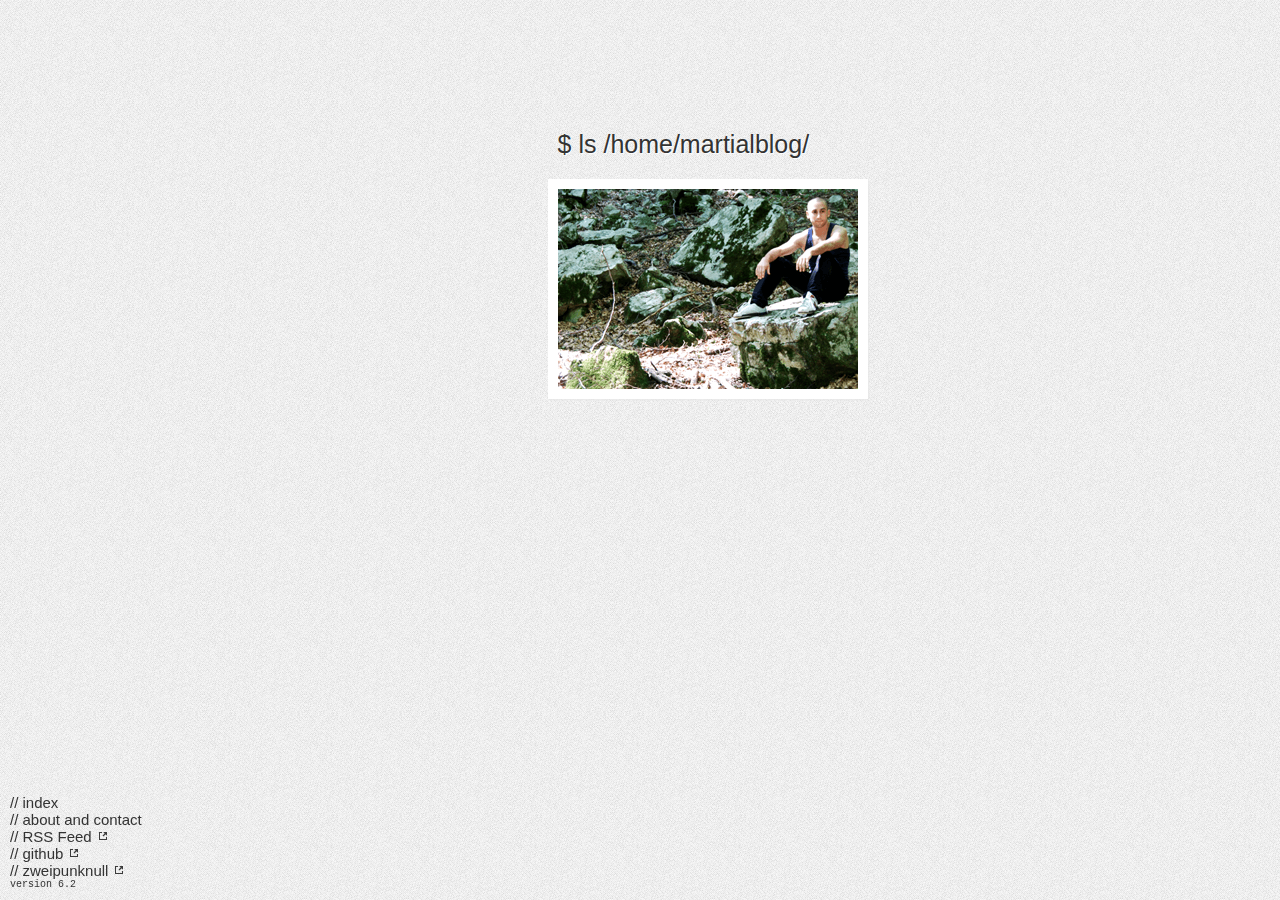
==== index.html @ ee0bbb1f "Initial commit" ====
<!DOCTYPE html>
<html lang="en">
    <head>
        <title>Markus Opolka &#124; martialblog.de</title>
        <meta charset="UTF-8" />
        <meta name="viewport" content="width=device-width, initial-scale=1.0" />
        <meta name="description" content="martialblog Markus Opolka" />
        <meta name="keywords" content="weblog markus opolka,martialblog,markus opolka,opolka,portfolio,weblog,blog,fotoblog,fotografie,zweipunknull" />
        <meta name="robots" content="index, follow" />
        <meta name="author" content="Markus Opolka" />
        <link rel="shortcut icon" href="favicon.ico">
        <link rel="stylesheet" type="text/css" href="css/style.css" media="only screen and (min-width:720px)"/>
        <link rel="stylesheet" type="text/css" href="css/mobile.css" media="only screen and (max-width:720px)"/>
        <link href="https://fonts.googleapis.com/css?family=Lato:300,400' rel='stylesheet' type='text/css">
    </head>
<!--
Hi,
welcome to the source code. If you're here, you can see I like clean and easy to read code. For that reason, HTML and Python are so dear to my heart.
Well not much I can say here; just thanks for stopping by and have a great day!
-->
    <body>
        <div class="container" id="index">
            <div class="main">
            <h1>&#36; ls /home/martialblog/</h1>
            <div class="view view-fancy">
                <img src="images/profile.png" alt="markus"/>
                <div class="mask">
                    <h2>Markus Opolka</h2>
                    <p>I'm going to build my own theme park with blackjack and hookers!</p>
                    <!--<a href="jack.html" class="info">Gimme More</a>-->
                </div>
            </div>
            </div>
        </div>
        <div id="footer">
            <a href="index.html">// index</a>
            <a href="about.html">// about and contact</a>
            <a href="https://theoldreader.com/profile/ee29ef043b8414f06aa22616" target="_blank">// RSS Feed</a>
            <a href="https://github.com/martialblog/" target="_blank">// github</a>
            <a href="https://zweipunknull.de" target="_blank">// zweipunknull</a>
            <div id="v">version 6.2</div>
        </div>
    </body>
</html>
---- css/style.css ----
/* CSS reset... Stuff */

body,div,dl,dt,dd,ul,ol,li,h1,h2,h3,h4,h5,h6,pre,form,fieldset,input,textarea,p,blockquote,th,td {
    margin:0;
    padding:0;
}
html,body {
    margin:0;
    padding:0;
}
table {
    border-collapse:collapse;
    border-spacing:0;
}
fieldset,img {
    border:0;
}
input {
    border:1px solid #b0b0b0;
    padding:3px 5px 4px;
    color:#979797;
    width:190px;
}
address,caption,cite,code,dfn,th,var {
    font-style:normal;
    font-weight:normal;
}
ol,ul {
    list-style:none;
}
caption,th {
    text-align:left;
}
h1,h2,h3,h4,h5,h6 {
    font-size:100%;
    font-weight:normal;
}
q:before,q:after {
    content:'';
}
abbr,acronym {
    border:0;
}

/* General Stuff */

body {
    background:#f9f9f9 url(../images/bg_texture.png) repeat top left;
    color: #333;
    font-family: 'Lato', sans-serif;
    font-weight: 400;
    font-size: 15px;
}
a {
    color: #333;
    text-decoration: none;
}
a[href^="//"]:after,
a[href^="http://"]:after,
a[href^="https://"]:after {
    content: url(../images/externalllink.png);
    margin: 0 0 0 5px;
}
.container {
    position:relative;
}
.main {
    position:absolute;
    margin: 10px auto;
    left:42%;
    top: 100px;
    width:500px;
}
.contact {
  width: 300px;
  height: 200px;
  margin: 10px;
  border: 10px solid #fff;
  overflow: hidden;
  position: relative;
  text-align: center;
 -webkit-box-shadow: 1px 1px 2px #e6e6e6;
 -moz-box-shadow: 1px 1px 2px #e6e6e6;
  box-shadow: 1px 1px 2px #e6e6e6;
  background: #fff;
}
.clr {
    clear: both;
}
h1 {
    margin: 0px;
    padding: 20px 20px 10px 20px;
    font-size: 25px;
    font-weight: 300;
    color: #333;
    text-shadow: 1px 1px 1px #fff;
    text-align: left;
}
h1 span {
    font-size: 15px;
    font-style: italic;
    color:#b2891b;
    padding:10px;
}
h2 {
    font-size:20px;
    padding:5px 5px 5px 5px;
}

/*ID based stuff*/

#v {
    font-family:"Courier New", Courier, monospace;
    font-size: 10px;
}
#footer {
    position:fixed;
    bottom:0em;
    left:0em;
    margin:5px 5px;
    padding:5px 5px;
    clear:both;
}
#footer a {
    display:block;
}
#projects .main .item .text a {
    color: #838B8B;
}
#about .main a {
    color: #838B8B;
}

/*Fancy Stuff*/

.view {
    width: 300px;
    height: 200px;
    margin: 10px;
    border: 10px solid #fff;
    overflow: hidden;
    position: relative;
    text-align: center;
   -webkit-box-shadow: 1px 1px 2px #e6e6e6;
   -moz-box-shadow: 1px 1px 2px #e6e6e6;
    box-shadow: 1px 1px 2px #e6e6e6;
    cursor: default;
    background: #fff;
}
.view .mask,.view .content {
    width: 300px;
    height: 200px;
    position: absolute;
    overflow: hidden;
    top: 0;
    left: 0;
}
.view img {
    display: block;
    position: relative;
}
.view h2 {
    text-transform: uppercase;
    color: #fff;
    text-align: center;
    position: relative;
    font-size: 17px;
    padding: 10px;
    background: rgba(0, 0, 0, 0.8);
    margin: 20px 0 0 0;
}
.view p {
    font-family: 'Lato', 'Helvetica Neue', Helvetica, Arial, 'Lucida Grande', sans-serif;
    font-style: italic;
    font-size: 14px;
    position: relative;
    color: #fff;
    padding: 10px 20px 20px;
    text-align: center;
}
.view a.info {
    display: inline-block;
    text-decoration: none;
    padding: 7px 14px;
    background: #000;
    color: #fff;
    text-transform: uppercase;
    -webkit-box-shadow: 0 0 1px #000;
    -moz-box-shadow: 0 0 1px #000;
    box-shadow: 0 0 1px #000;
}
.view a.info: hover {
    -webkit-box-shadow: 0 0 5px #000;
    -moz-box-shadow: 0 0 5px #000;
    box-shadow: 0 0 5px #000;
}
.view-fancy img {
    -webkit-transition: all 0.3s ease-in-out;
    -moz-transition: all 0.3s ease-in-out;
    -o-transition: all 0.3s ease-in-out;
    -ms-transition: all 0.3s ease-in-out;
    transition: all 0.3s ease-in-out;
}
.view-fancy .mask {
    background-color: rgba(96,96,96,0.3);
    -webkit-transform: translateX(-300px);
    -moz-transform: translateX(-300px);
    -o-transform: translateX(-300px);
    -ms-transform: translateX(-300px);
    transform: translateX(-300px);
    -ms-filter: "progid: DXImageTransform.Microsoft.Alpha(Opacity=100)";
    filter: alpha(opacity=100);
    opacity: 1;
    -webkit-transition: all 0.3s ease-in-out;
    -moz-transition: all 0.3s ease-in-out;
    -o-transition: all 0.3s ease-in-out;
    -ms-transition: all 0.3s ease-in-out;
    transition: all 0.3s ease-in-out;
}
.view-fancy h2 {
    background: rgba(255, 255, 255, 0.5);
    color: #000;
    -webkit-box-shadow: 0px 1px 3px rgba(159, 141, 140, 0.5);
    -moz-box-shadow: 0px 1px 3px rgba(159, 141, 140, 0.5);
    box-shadow: 0px 1px 3px rgba(159, 141, 140, 0.5);
}
.view-fancy p {
    -ms-filter: "progid: DXImageTransform.Microsoft.Alpha(Opacity=0)";
    filter: alpha(opacity=0);
    opacity: 0;
    color: #333;
    -webkit-transition: all 0.2s linear;
    -moz-transition: all 0.2s linear;
    -o-transition: all 0.2s linear;
    -ms-transition: all 0.2s linear;
    transition: all 0.2s linear;
}
.view-fancy:hover .mask {
    -webkit-transform: translateX(0px);
    -moz-transform: translateX(0px);
    -o-transform: translateX(0px);
    -ms-transform: translateX(0px);
    transform: translateX(0px);
}
.view-fancy:hover img {
    -webkit-transform: translateX(300px);
    -moz-transform: translateX(300px);
    -o-transform: translateX(300px);
    -ms-transform: translateX(300px);
    transform: translateX(300px);
}
.view-fancy:hover p {
    -ms-filter: "progid: DXImageTransform.Microsoft.Alpha(Opacity=100)";
    filter: alpha(opacity=100);
    opacity: 1;
}
---- css/mobile.css ----
/* CSS reset... Stuff */

body,div,dl,dt,dd,ul,ol,li,h1,h2,h3,h4,h5,h6,pre,form,fieldset,input,textarea,p,blockquote,th,td {
    margin:0;
    padding:0;
}
html,body {
    margin:0;
    padding:0;
}
table {
    border-collapse:collapse;
    border-spacing:0;
}
fieldset,img {
    border:0;
}
input {
    border:1px solid #b0b0b0;
    padding:3px 5px 4px;
    color:#979797;
    width:190px;
}
address,caption,cite,code,dfn,th,var {
    font-style:normal;
    font-weight:normal;
}
ol,ul {
    list-style:none;
}
caption,th {
    text-align:left;
}
h1,h2,h3,h4,h5,h6 {
    font-size:100%;
    font-weight:normal;
}
q:before,q:after {
    content:'';
}
abbr,acronym {
    border:0;
}

/* General Stuff */

body {
    background:#f9f9f9 url(../images/bg_texture.png) repeat top left;
    color: #333;
    font-family: 'Lato', sans-serif;
    font-weight: 400;
    font-size: 15px;
}
a {
    color: #333;
    text-decoration: none;
}
a[href^="//"]:after,
a[href^="http://"]:after,
a[href^="https://"]:after {
    content: url(../images/externalllink.png);
    margin: 0 0 0 5px;
}
.container {
    position:relative;
    margin:1em auto 0 auto;
}
.main {
    margin: 1em 1em ;
}
.clr {
    clear: both;
}
h1 {
    margin:0px;
    padding:5px;
    font-size:25px;
    color:#333;
    text-shadow:1px 1px 1px #fff;
    text-align:left;
    font-weight:400;
    text-align:left;
}
h1 span {
    display:block;
    font-size: 15px;
    font-family: Georgia, serif;
    font-style: italic;
    color:#b2891b;
}
h2 {
    font-size:20px;
    padding:15px;
}
h3 {
    font-size:20px;
    padding:5px;
}

/*ID based stuff*/

#v {
    display:none;
    font-family:"Courier New", Courier, monospace;
}
#footer {
    top:1em;
    left:1em;
}
#footer a {
    font-weight: bold;
    display: block;
    margin:0.3em;
    padding: 10px 15px;
    background: #fff;
}
#projects .main .item .text a {
    color: #838B8B;
}
#about .main a {
    color: #838B8B;
}
.view {
    margin: 15px;
}
.view img {
    border: 10px solid #fff;
    background: #fff;
    display: block;
    margin:0 auto;
}
.view a.info {
    display: inline-block;
    text-decoration: none;
    padding: 7px 14px;
    margin:10px 0 20px 0;
    background: #000;
    color: #fff;
    text-transform: uppercase;
}
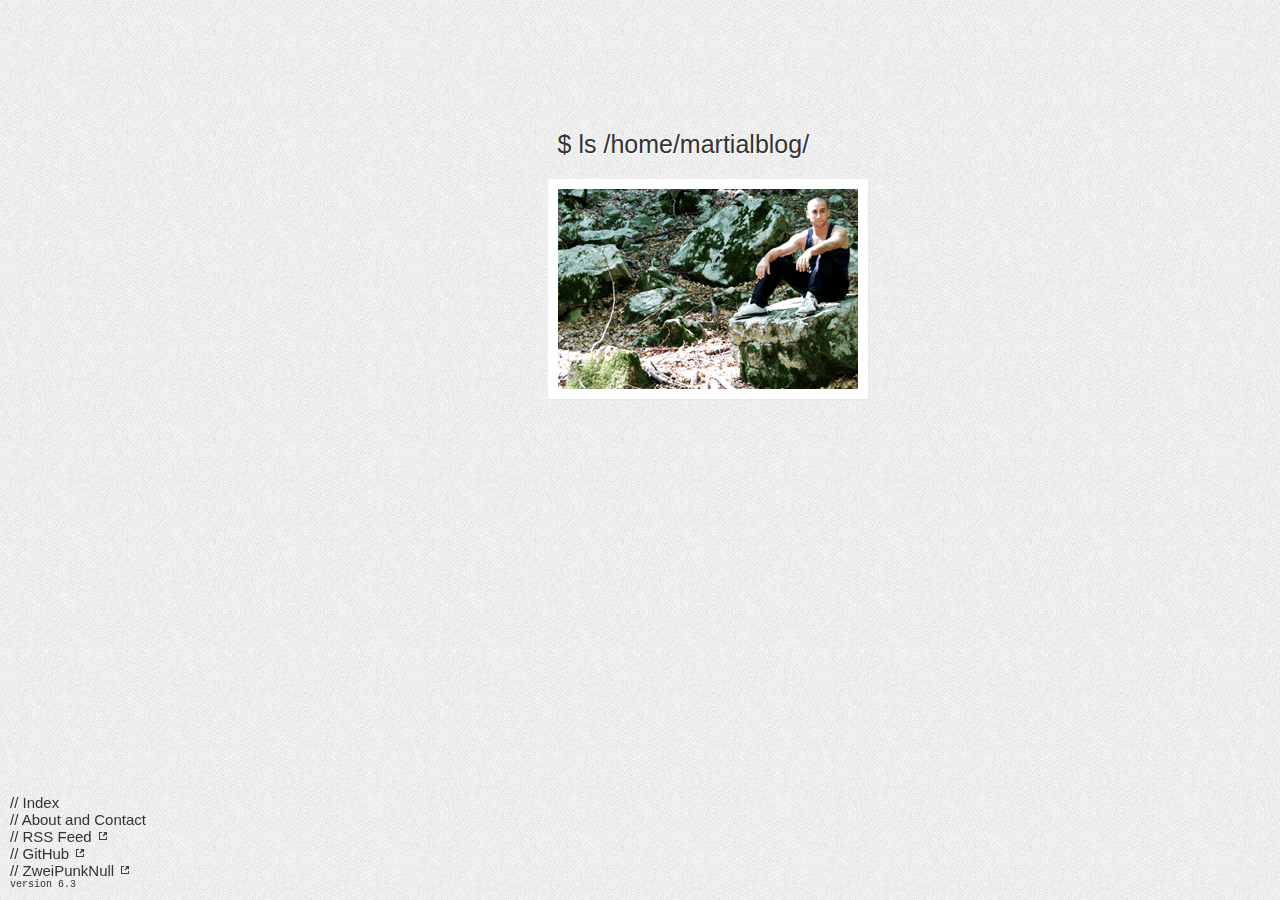
==== commit 673826c4: "Update Profile and Links" ====
--- a/index.html
+++ b/index.html
@@ -25,20 +25,25 @@
             <div class="view view-fancy">
                 <img src="images/profile.png" alt="markus"/>
                 <div class="mask">
-                    <h2>Markus Opolka</h2>
-                    <p>I'm going to build my own theme park with blackjack and hookers!</p>
-                    <!--<a href="jack.html" class="info">Gimme More</a>-->
+                  <h2>Markus Opolka</h2>
+                  <h3>Level 6 Linux Wizard</h3>
+                  <p>
+                    Cloak of Computational Linguistics</br>
+                    Python Staff of GIL</br>
+                    Bag of Holding</br>
+                    Knowledge of Emacs
+                  </p>
                 </div>
             </div>
             </div>
         </div>
         <div id="footer">
-            <a href="index.html">// index</a>
-            <a href="about.html">// about and contact</a>
+            <a href="index.html">// Index</a>
+            <a href="about.html">// About and Contact</a>
             <a href="https://theoldreader.com/profile/ee29ef043b8414f06aa22616" target="_blank">// RSS Feed</a>
-            <a href="https://github.com/martialblog/" target="_blank">// github</a>
-            <a href="https://zweipunknull.de" target="_blank">// zweipunknull</a>
-            <div id="v">version 6.2</div>
+            <a href="https://github.com/martialblog/" target="_blank">// GitHub</a>
+            <a href="https://zweipunknull.de" target="_blank">// ZweiPunkNull</a>
+            <div id="v">version 6.3</div>
         </div>
     </body>
 </html>
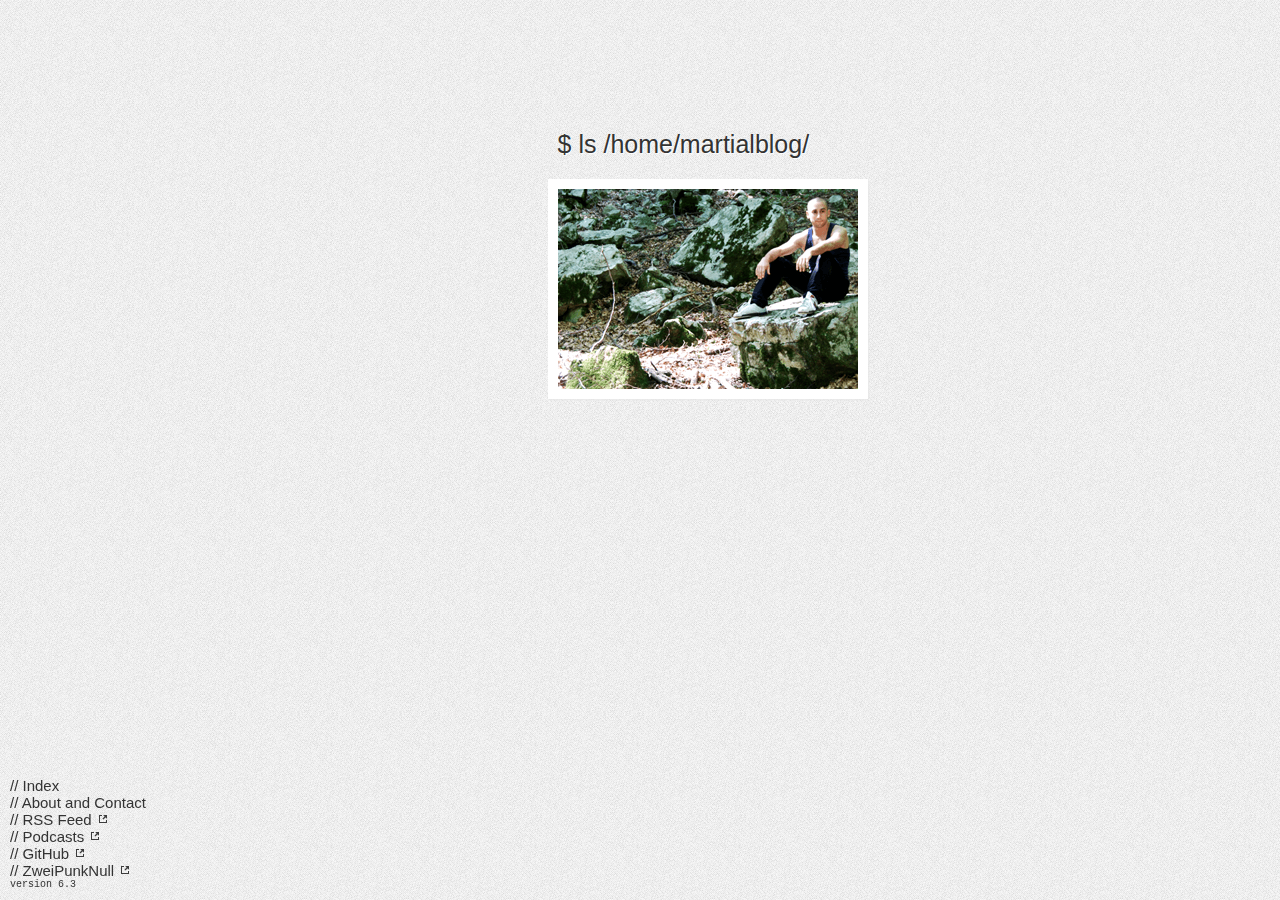
==== commit ae407139: "Add link to player.fm" ====
--- a/index.html
+++ b/index.html
@@ -13,11 +13,6 @@
         <link rel="stylesheet" type="text/css" href="css/mobile.css" media="only screen and (max-width:720px)"/>
         <link href="https://fonts.googleapis.com/css?family=Lato:300,400' rel='stylesheet' type='text/css">
     </head>
-<!--
-Hi,
-welcome to the source code. If you're here, you can see I like clean and easy to read code. For that reason, HTML and Python are so dear to my heart.
-Well not much I can say here; just thanks for stopping by and have a great day!
--->
     <body>
         <div class="container" id="index">
             <div class="main">
@@ -28,10 +23,11 @@
                   <h2>Markus Opolka</h2>
                   <h3>Level 6 Linux Wizard</h3>
                   <p>
-                    Cloak of Computational Linguistics</br>
-                    Python Staff of GIL</br>
-                    Bag of Holding</br>
-                    Knowledge of Emacs
+                    Cloak of Computational Linguistics<br/>
+                    Python Staff of GIL<br/>
+                    Bag of Holding<br/>
+                    Knowledge of Emacs<br/>
+                    Prestidi-git-ation Spell
                   </p>
                 </div>
             </div>
@@ -41,6 +37,7 @@
             <a href="index.html">// Index</a>
             <a href="about.html">// About and Contact</a>
             <a href="https://theoldreader.com/profile/ee29ef043b8414f06aa22616" target="_blank">// RSS Feed</a>
+            <a href="https://player.fm/martialblog/fm" target="_blank">// Podcasts</a>
             <a href="https://github.com/martialblog/" target="_blank">// GitHub</a>
             <a href="https://zweipunknull.de" target="_blank">// ZweiPunkNull</a>
             <div id="v">version 6.3</div>
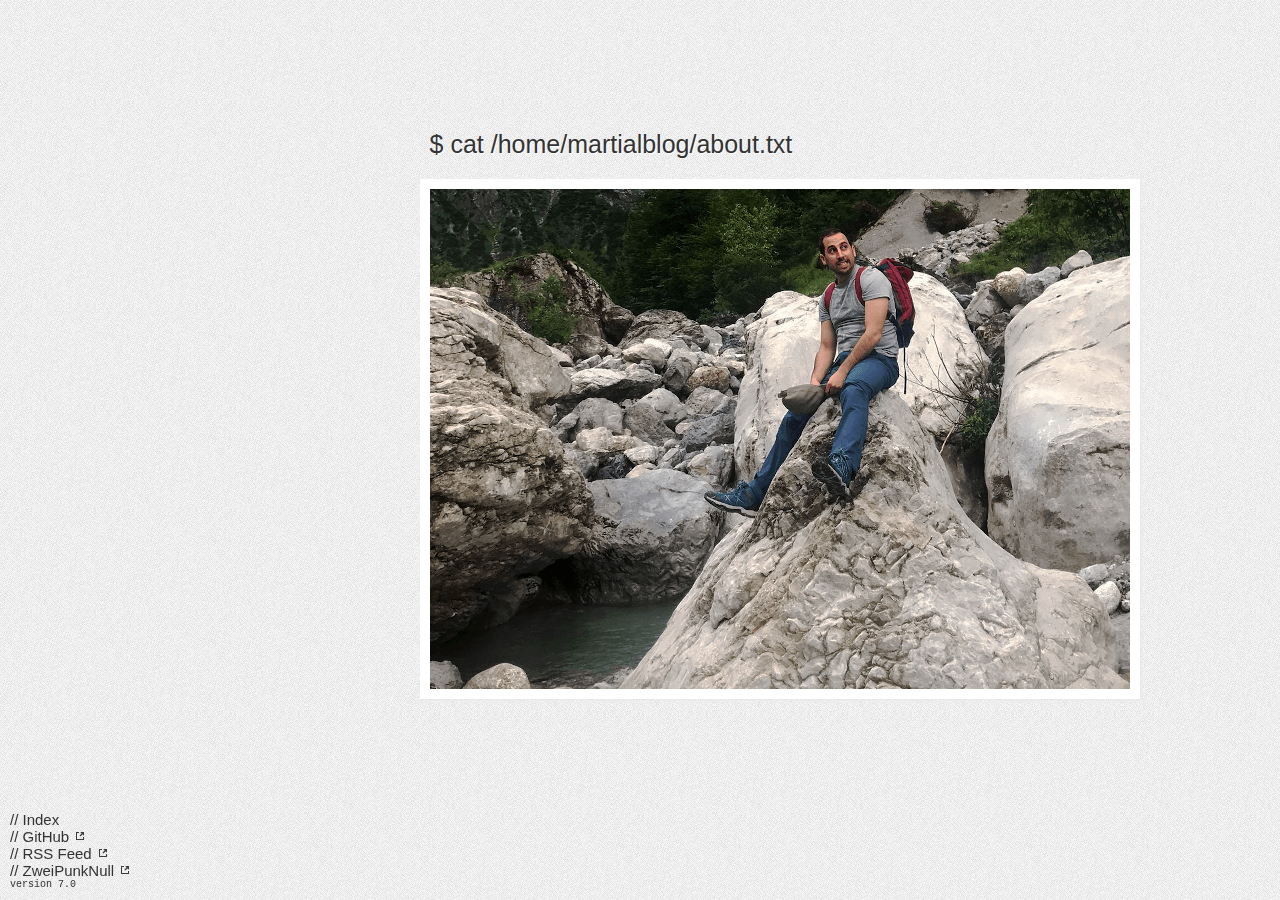
==== commit 5d0c9703: "Refactor landing page" ====
--- a/index.html
+++ b/index.html
@@ -11,36 +11,42 @@
         <link rel="shortcut icon" href="favicon.ico">
         <link rel="stylesheet" type="text/css" href="css/style.css" media="only screen and (min-width:720px)"/>
         <link rel="stylesheet" type="text/css" href="css/mobile.css" media="only screen and (max-width:720px)"/>
-        <link href="https://fonts.googleapis.com/css?family=Lato:300,400' rel='stylesheet' type='text/css">
     </head>
     <body>
         <div class="container" id="index">
             <div class="main">
-            <h1>&#36; ls /home/martialblog/</h1>
+            <h1>&#36; cat /home/martialblog/about.txt</h1>
             <div class="view view-fancy">
                 <img src="images/profile.png" alt="markus"/>
                 <div class="mask">
                   <h2>Markus Opolka</h2>
-                  <h3>Level 6 Linux Wizard</h3>
+                  <h3>Level 7 Linux Wizard</h3>
                   <p>
                     Cloak of Computational Linguistics<br/>
+                    Knowledge of Emacs<br/>
                     Python Staff of GIL<br/>
-                    Bag of Holding<br/>
-                    Knowledge of Emacs<br/>
-                    Prestidi-git-ation Spell
+                    Amulet of the Gopher<br/>
+                    Spellbook: Prestidi-git-ation, Summon k8s, Dispel Legacy
                   </p>
+                  <h2>Contact</h2>
+                  <script type="text/javascript">
+  <!--
+                    sto_dom='martialblog.de'
+                    sto_user='markus'
+                    document.write('<a href="mailto:' + sto_user + '@' +sto_dom + '" >'+ sto_user + '@' +sto_dom +'<' + '/a>')
+                    //-->
+                  </script><noscript><p>no-spam-thanks@localhost</p></noscript>
+                  <p>PGP public key: <a href="markus@martialblog.de.pub.asc">direct link</a></p>
                 </div>
             </div>
             </div>
         </div>
         <div id="footer">
             <a href="index.html">// Index</a>
-            <a href="about.html">// About and Contact</a>
+            <a href="https://github.com/martialblog/" target="_blank">// GitHub</a>
             <a href="https://theoldreader.com/profile/ee29ef043b8414f06aa22616" target="_blank">// RSS Feed</a>
-            <a href="https://player.fm/martialblog/fm" target="_blank">// Podcasts</a>
-            <a href="https://github.com/martialblog/" target="_blank">// GitHub</a>
             <a href="https://zweipunknull.de" target="_blank">// ZweiPunkNull</a>
-            <div id="v">version 6.3</div>
+            <div id="v">version 7.0</div>
         </div>
     </body>
 </html>
--- a/css/style.css
+++ b/css/style.css
@@ -47,7 +47,7 @@
 body {
     background:#f9f9f9 url(../images/bg_texture.png) repeat top left;
     color: #333;
-    font-family: 'Lato', sans-serif;
+    font-family: sans-serif;
     font-weight: 400;
     font-size: 15px;
 }
@@ -67,22 +67,12 @@
 .main {
     position:absolute;
     margin: 10px auto;
-    left:42%;
+    left:32%;
     top: 100px;
-    width:500px;
+    width:700px;
 }
 .contact {
-  width: 300px;
-  height: 200px;
-  margin: 10px;
-  border: 10px solid #fff;
-  overflow: hidden;
-  position: relative;
-  text-align: center;
- -webkit-box-shadow: 1px 1px 2px #e6e6e6;
- -moz-box-shadow: 1px 1px 2px #e6e6e6;
-  box-shadow: 1px 1px 2px #e6e6e6;
-  background: #fff;
+    background:#fff;
 }
 .clr {
     clear: both;
@@ -134,8 +124,8 @@
 /*Fancy Stuff*/
 
 .view {
-    width: 300px;
-    height: 200px;
+    width: 700px;
+    height: 500px;
     margin: 10px;
     border: 10px solid #fff;
     overflow: hidden;
@@ -148,8 +138,8 @@
     background: #fff;
 }
 .view .mask,.view .content {
-    width: 300px;
-    height: 200px;
+    width: 700px;
+    height: 500px;
     position: absolute;
     overflow: hidden;
     top: 0;
@@ -170,7 +160,7 @@
     margin: 20px 0 0 0;
 }
 .view p {
-    font-family: 'Lato', 'Helvetica Neue', Helvetica, Arial, 'Lucida Grande', sans-serif;
+    font-family: 'Helvetica Neue', Helvetica, Arial, 'Lucida Grande', sans-serif;
     font-style: italic;
     font-size: 14px;
     position: relative;
@@ -203,11 +193,11 @@
 }
 .view-fancy .mask {
     background-color: rgba(96,96,96,0.3);
-    -webkit-transform: translateX(-300px);
-    -moz-transform: translateX(-300px);
-    -o-transform: translateX(-300px);
-    -ms-transform: translateX(-300px);
-    transform: translateX(-300px);
+    -webkit-transform: translateX(-700px);
+    -moz-transform: translateX(-700px);
+    -o-transform: translateX(-700px);
+    -ms-transform: translateX(-700px);
+    transform: translateX(-700px);
     -ms-filter: "progid: DXImageTransform.Microsoft.Alpha(Opacity=100)";
     filter: alpha(opacity=100);
     opacity: 1;
@@ -243,11 +233,11 @@
     transform: translateX(0px);
 }
 .view-fancy:hover img {
-    -webkit-transform: translateX(300px);
-    -moz-transform: translateX(300px);
-    -o-transform: translateX(300px);
-    -ms-transform: translateX(300px);
-    transform: translateX(300px);
+    -webkit-transform: translateX(700px);
+    -moz-transform: translateX(700px);
+    -o-transform: translateX(700px);
+    -ms-transform: translateX(700px);
+    transform: translateX(700px);
 }
 .view-fancy:hover p {
     -ms-filter: "progid: DXImageTransform.Microsoft.Alpha(Opacity=100)";
--- a/css/mobile.css
+++ b/css/mobile.css
@@ -47,7 +47,7 @@
 body {
     background:#f9f9f9 url(../images/bg_texture.png) repeat top left;
     color: #333;
-    font-family: 'Lato', sans-serif;
+    font-family: sans-serif;
     font-weight: 400;
     font-size: 15px;
 }
@@ -66,7 +66,6 @@
     margin:1em auto 0 auto;
 }
 .main {
-    margin: 1em 1em ;
 }
 .clr {
     clear: both;
@@ -127,6 +126,7 @@
     border: 10px solid #fff;
     background: #fff;
     display: block;
+    max-width: 100%;
     margin:0 auto;
 }
 .view a.info {
